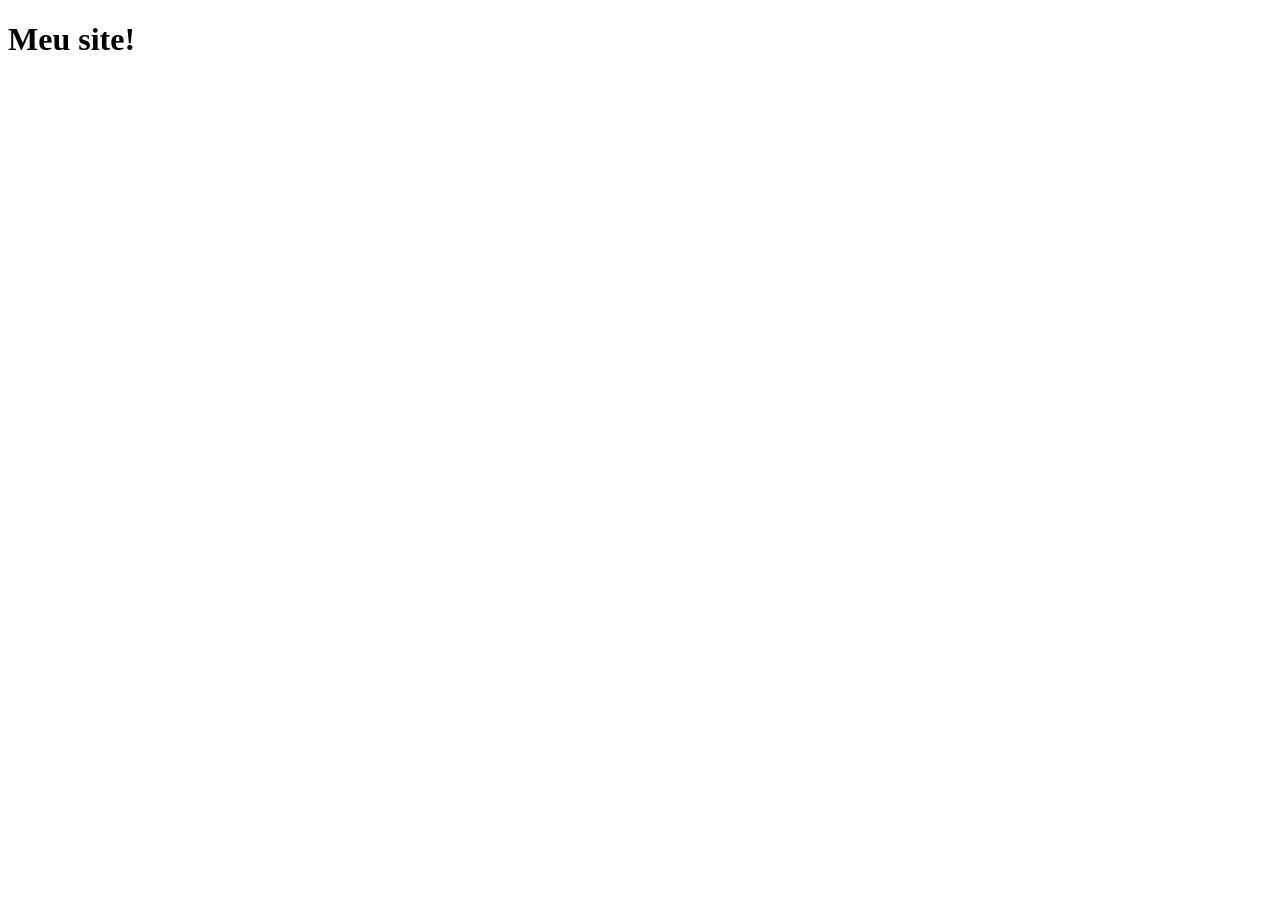
==== index.html @ 907c3ea5 "Initial commit" ====
<!DOCTYPE html>
<html lang="en">
<head>
    <meta charset="UTF-8">
    <meta name="viewport" content="width=device-width, initial-scale=1.0">
    <title>carlosvts</title>
</head>
<body>
    <h1>Meu site!</h1>
</body>
</html>
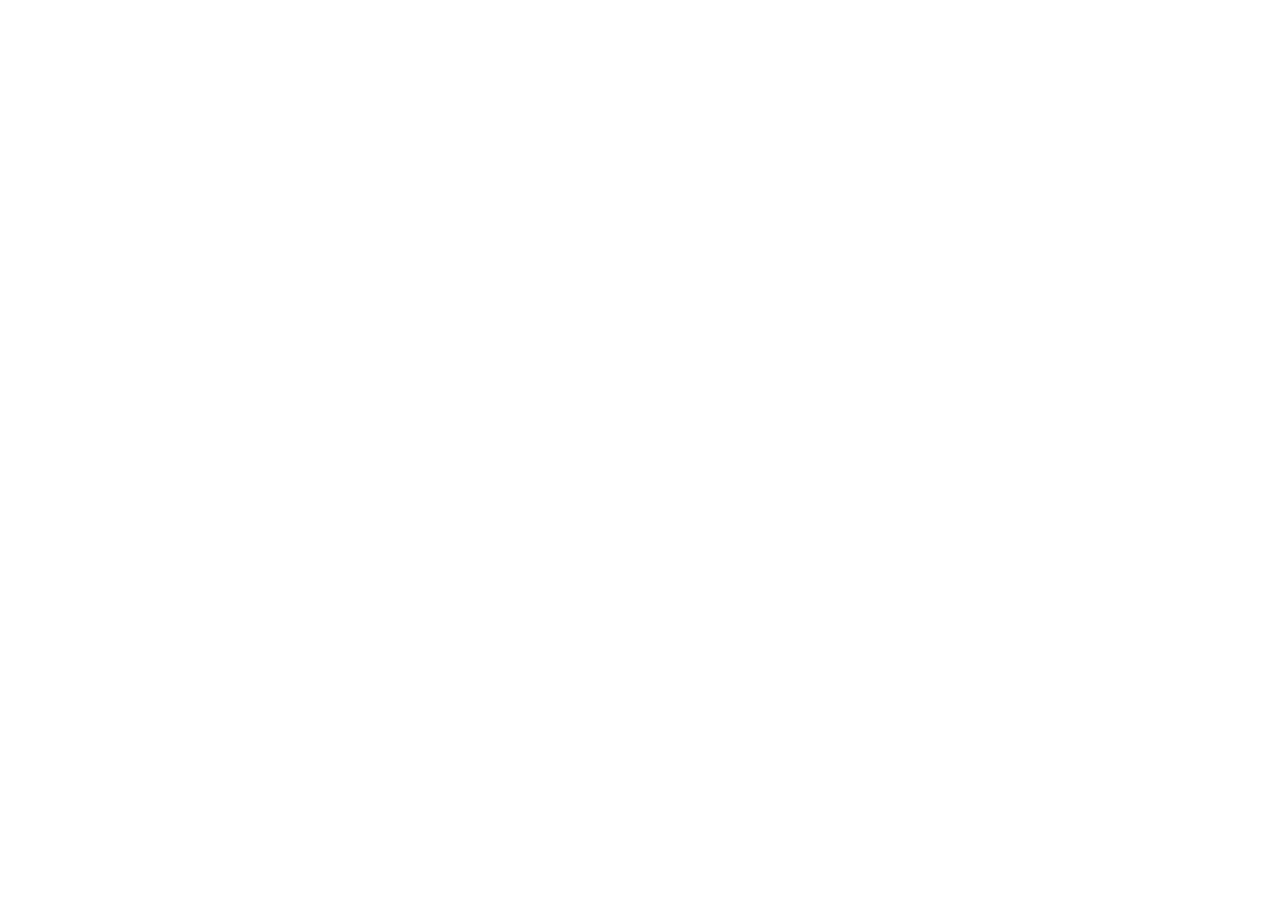
==== commit dc7b14a6: "deploy via flutter web" ====
--- a/index.html
+++ b/index.html
@@ -1,11 +1,38 @@
 <!DOCTYPE html>
-<html lang="en">
+<html>
 <head>
-    <meta charset="UTF-8">
-    <meta name="viewport" content="width=device-width, initial-scale=1.0">
-    <title>carlosvts</title>
+  <!--
+    If you are serving your web app in a path other than the root, change the
+    href value below to reflect the base path you are serving from.
+
+    The path provided below has to start and end with a slash "/" in order for
+    it to work correctly.
+
+    For more details:
+    * https://developer.mozilla.org/en-US/docs/Web/HTML/Element/base
+
+    This is a placeholder for base href that will be replaced by the value of
+    the `--base-href` argument provided to `flutter build`.
+  -->
+  <base href="/">
+
+  <meta charset="UTF-8">
+  <meta content="IE=Edge" http-equiv="X-UA-Compatible">
+  <meta name="description" content="A new Flutter project.">
+
+  <!-- iOS meta tags & icons -->
+  <meta name="mobile-web-app-capable" content="yes">
+  <meta name="apple-mobile-web-app-status-bar-style" content="black">
+  <meta name="apple-mobile-web-app-title" content="portfolio">
+  <link rel="apple-touch-icon" href="icons/Icon-192.png">
+
+  <!-- Favicon -->
+  <link rel="icon" type="image/png" href="favicon.png"/>
+
+  <title>portfolio</title>
+  <link rel="manifest" href="manifest.json">
 </head>
 <body>
-    <h1>Meu site!</h1>
+  <script src="flutter_bootstrap.js" async></script>
 </body>
-</html>+</html>
